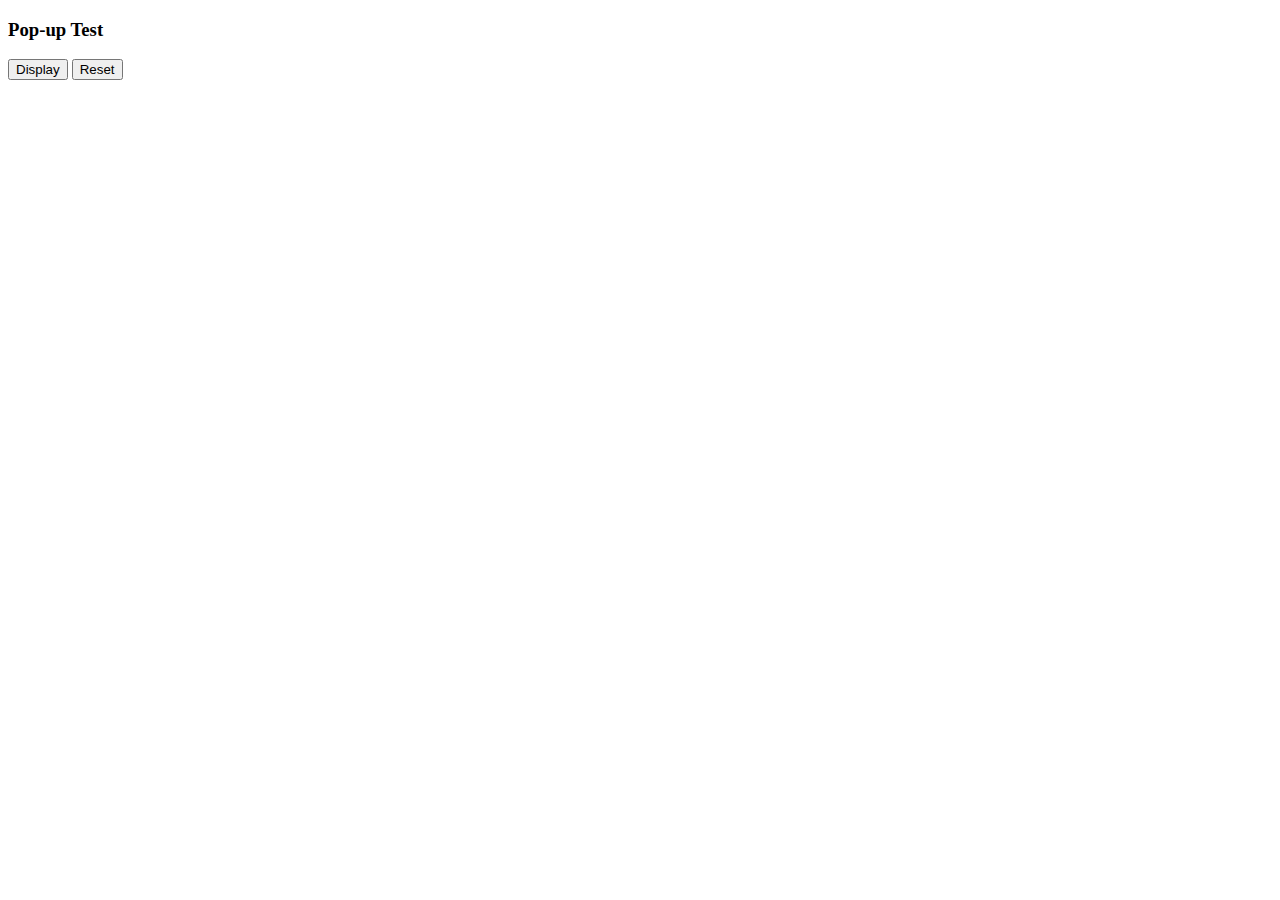
==== index.html @ ad4e4328 "Responsive" ====
<!DOCTYPE html>
<html lang="en">

<head>
  <meta charset="UTF-8">
  <meta name="viewport" content="width=device-width, initial-scale=1">
  <meta name="author" content="Stephen Barrack">
  <meta name="description" content="Test page for popup">
  <meta name="keywords" content="">

  <link rel="stylesheet" href="style.css">
  <link rel="stylesheet" href="custom.css">
  <script src="script.js"></script>
</head>

<h3>Pop-up Test</h3>
<button id="button" title="This button displays the pop-up!">Display</button>
<button id="button2" title="This button resets the cokie!">Reset</button>

<div class="ca-popup" id="ca-popup-1">
  <div class="ca-popup-content">
    <span class="ca-exout">&times;</span>
    <div class="ca-part">
      <h1>SOMETHING SOMETHING COOL AD</h1>
      <h2>Do stuff, do more stuff, do extra stuff, and do <b>EVEN MORE</b> stuff!*</h2>
    </div>
    <img src="images/cover.png" class="ca-cover">
    <div class="ca-part">
      <img class="ca-subscribe" src="images/button.png"></button>
      <img class="ca-logo" src="images/logo.png">
      <p>*This is the fine text that no one reads and if you do it will make you cringe a little because it
        is so long and boring and benefits you in no way possible, therefor I will just keep ranting on about how
        terrible fine print is, oh wait, no I wont.</p>
    </div>
  </div>
</div>

</html>
---- style.css ----
div.ca-popup {
    display: none;
    width: 100%;
    height: 100%;
    position: fixed;
    left: 0;
    top: 0;
    z-index: 2147483647;
    font-family: Arial, Helvetica, sans-serif;
    background-color: rgba(0, 0, 0, 0.4);
    -webkit-user-select: none;
    -moz-user-select: none;
    -ms-user-select: none;
    user-select: none;
    -webkit-animation-name: animate;
    -webkit-animation-duration: 0.5s;
    -moz-animation-name: animate;
    -moz-animation-duration: 0.5s;
    -ms-animation-name: animate;
    -ms-animation-duration: 0.5s;
    animation-name: animate;
    animation-duration: 0.5s;
}

@-webkit-keyframes animate {
    from {
        opacity: 0;
    }

    to {
        opacity: 1;
    }
}

@-moz-keyframes animate {
    from {
        opacity: 0;
    }

    to {
        opacity: 1;
}
}

@-ms-keyframes animate {
    from {
        opacity: 0;
    }

    to {
        opacity: 1;
    }
}

@keyframes animate {
    from {
        opacity: 0;
    }

    to {
        opacity: 1;
    }
}

div.ca-popup-content {
    background-color: LightSkyBlue;
    background-image: linear-gradient(-5deg, DodgerBlue, LightSkyBlue, GhostWhite, white);
    margin: auto;
    position: fixed;
    top: 0;
    bottom: 0;
    left: 0;
    right: 0;
    padding: 15px 0;
    width: 300px;
    height: fit-content;
    box-shadow: 0 4px 8px 0 rgba(0, 0, 0, 0.2), 0 6px 20px 0 rgba(0, 0, 0, 0.2);
    -webkit-animation-name: animatetop;
    -webkit-animation-duration: 0.5s;
    -moz-animation-name: animatetop;
    -moz-animation-duration: 0.5s;
    -ms-animation-name: animatetop;
    -ms-animation-duration: 0.5s;
    animation-name: animatetop;
    animation-duration: 0.5s;
}

@-webkit-keyframes animatetop {
    from {
        top: -100%;
    }

    to {
        top: 0;
    }
}

@-moz-keyframes animatetop {
    from {
        top: -100%;
    }

    to {
        top: 0;
    }
}

@-ms-keyframes animatetop {
    from {
        top: -100%;
    }

    to {
        top: 0;
    }
}

@keyframes animatetop {
    from {
        top: -100%;
    }

    to {
        top: 0;
    }
}

span.ca-exout {
    display: block;
    height: 0;
    float: right;
    transform: translate(-15px, -5px);
    color: #444;
    font-size: 24pt;
    font-weight: bold;
}

span.ca-exout:hover, span.ca-exout:focus {
    color: #e11;
    cursor: pointer;
}

.ca-popup h1 {
    display: block;
    font-size: 16pt;
    margin: 0 auto;
    padding: 0;
    text-align: center;
    width: 80%;
}    

.ca-popup h2 {
    color: #333;
    display: block;
    font-size: 12pt;
    margin: 0 auto;
    padding: 10px 0 15px;
    text-align: center;
    width: 90%;
}

.ca-popup p {
    display: none;
    color: #333;
    font-size: 10pt;
    font-style: italic;
    text-align: center;
    margin: 0 auto;
}

img.ca-logo {
    display: none;
    margin: 0 auto;
    padding: 25px 0;
    width: 80%;
}

img.ca-cover {
    display: block;
    float: none;
    margin: auto;
    max-height: 100%;
    width: 70%
}

img.ca-subscribe {
    display: block;
    border: none;
    width: 90%;
    padding: 15px 0 0;
    margin: 0 auto;
}

img.ca-subscribe:hover, img.ca-subscribe:focus {
    cursor: pointer;
    -webkit-filter: brightness(60%);
    -moz-filter: brightness(60%);
    -ms-filter: brightness(60%);
    filter: brightness(60%);
}

div.ca-part {
    float: left;
    width: 100%;
}

@media only screen and (min-width: 768px) {
    .ca-popup h1 {
        padding-top: 20px;
        width: 100%;
    }

    .ca-popup h2 {
        padding: 15px 0 20px;
        width: 80%;
    }

    .ca-popup p {
        display: block;
    }

    div.ca-popup-content {
        width: 700px;
        height: 359px;
        padding: 15px;
    }

    div.ca-part {
        float: right;
        width: 57%;
    }

    img.ca-logo {
        display: block;
    }

    img.ca-cover {
        display: initial;
        margin: none;
        width: auto;
        float: left;
    }

    span.ca-exout {
        transform: translate(5px, -55px);
    }

    img.ca-subscribe {
        padding: 0;
    }
}
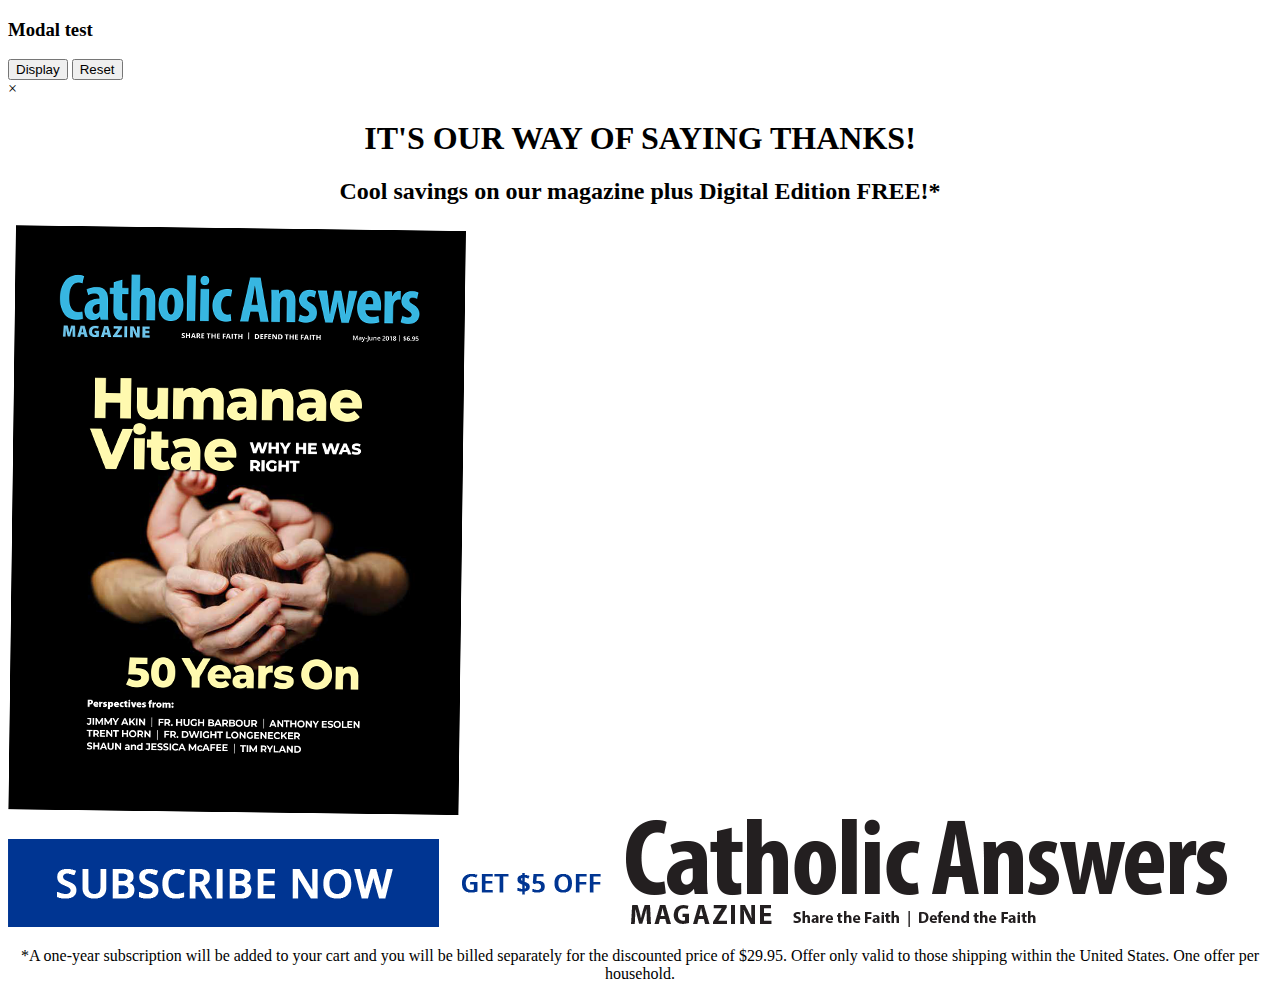
==== commit 8f133479: "fixing dev environment" ====
--- a/index.html
+++ b/index.html
@@ -1,38 +1,100 @@
 <!DOCTYPE html>
 <html lang="en">
-
 <head>
   <meta charset="UTF-8">
   <meta name="viewport" content="width=device-width, initial-scale=1">
   <meta name="author" content="Stephen Barrack">
-  <meta name="description" content="Test page for popup">
-  <meta name="keywords" content="">
-
-  <link rel="stylesheet" href="style.css">
-  <link rel="stylesheet" href="custom.css">
-  <script src="script.js"></script>
+  <meta name="description" content="Test page for modal">
 </head>
 
-<h3>Pop-up Test</h3>
-<button id="button" title="This button displays the pop-up!">Display</button>
-<button id="button2" title="This button resets the cokie!">Reset</button>
+<body>
+  <h3>Modal test</h3>
+  <button id="dev-button" title="This button displays the modal!">Display</button>
+  <button id="dev-button-2" title="This button resets the cookie!">Reset</button>
 
-<div class="ca-popup" id="ca-popup-1">
-  <div class="ca-popup-content">
-    <span class="ca-exout">&times;</span>
-    <div class="ca-part">
-      <h1>SOMETHING SOMETHING COOL AD</h1>
-      <h2>Do stuff, do more stuff, do extra stuff, and do <b>EVEN MORE</b> stuff!*</h2>
-    </div>
-    <img src="images/cover.png" class="ca-cover">
-    <div class="ca-part">
-      <img class="ca-subscribe" src="images/button.png"></button>
-      <img class="ca-logo" src="images/logo.png">
-      <p>*This is the fine text that no one reads and if you do it will make you cringe a little because it
-        is so long and boring and benefits you in no way possible, therefor I will just keep ranting on about how
-        terrible fine print is, oh wait, no I wont.</p>
+  <noscript>
+    <style>
+      #ca-modal-1 {
+        display: none !important;
+      }
+    </style>
+    <h1>This modal requires JavaScript to be enabled.</h1>
+  </noscript>
+
+  <div class="ca-modal" id="ca-modal-1">
+    <div class="ca-modal-content">
+      <span class="ca-modal-exout">&times;</span>
+      <div class="ca-modal-part">
+        <!-- title & subtitle can be changed here -->
+        <h1 align=center>IT'S OUR WAY OF SAYING THANKS!</h1>
+        <h2 align=center>Cool savings on our magazine plus Digital Edition <b>FREE!</b>*</h2>
+      </div>
+      <!-- image URLs can be changed here
+        /store-STOREHASH.mybigcommerce.com/product_images/uploaded_images/...
+        replace STOREHASH with the correct store hash for URLs -->
+      <img src="images/cover.png" class="ca-modal-cover">
+      <div class="ca-modal-part">
+        <img class="ca-modal-subscribe" src="images/button.png"></button>
+        <img class="ca-modal-logo" src="images/logo.png">
+        <!-- fine print can be changed here -->
+        <p align=center>*A one-year subscription will be added to your cart and you will be billed separately for the discounted price of $29.95. Offer only valid to those shipping within the United States. One offer per household.</p>
+      </div>
     </div>
   </div>
-</div>
 
-</html>+  <script>
+  //<!--
+  onload = function() {
+    let modal = document.getElementsByClassName("ca-modal")[0];
+    let close = document.getElementsByClassName("ca-modal-exout")[0];
+    let sub = document.getElementsByClassName("ca-modal-subscribe")[0];
+
+    let timer = setInterval(function() {
+      // localStorage.removeItem("ca-modal-hide"); // test only
+      let country = document.getElementsByClassName("country-name")[0].innerText;
+      if (!localStorage.getItem("ca-modal-hide") && (country === "United States")) {
+        modal.style.display = "block";
+        localStorage.setItem("ca-modal-hide", "true");
+      }
+    }, 5000);
+
+    function hide() {
+      modal.style.display = "none";
+      clearInterval(timer);
+    }
+
+    onclick = function(event) {
+      if (event.target === modal) {
+        hide();
+      }
+    }
+
+    close.onclick = function() {
+      hide();
+    }
+
+    sub.onclick = function() {
+      hide();
+      location.href = "/cart.php?action=add&sku=MUS12CK"; // change SKU here
+    }
+
+    // dev only
+    let devButton = document.getElementById("dev-button");
+    let devButton2 = document.getElementById("dev-button-2");
+
+    devButton.onclick = function () {
+      if (!localStorage.getItem("ca-modal-hide")) {
+        localStorage.setItem("ca-modal-hide", "true");
+        modal.style.display = "block";
+      }
+    }
+
+    devButton2.onclick = function () {
+        localStorage.removeItem("ca-modal-hide");
+    }
+  }
+  //-->
+  </script>
+</body>
+</html>
+
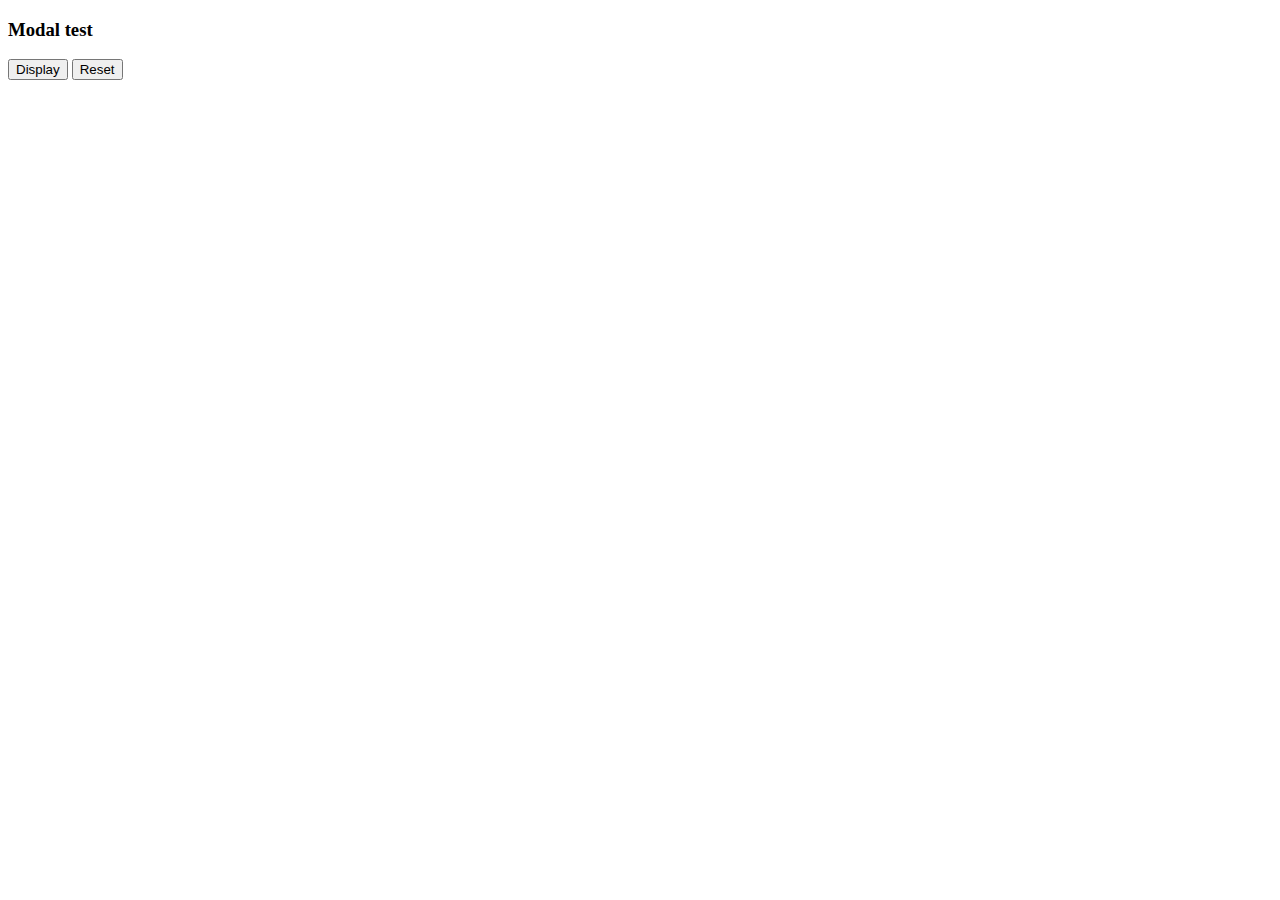
==== commit ac50c654: "SNL IT guy quote here" ====
--- a/index.html
+++ b/index.html
@@ -1,100 +1,327 @@
 <!DOCTYPE html>
 <html lang="en">
 <head>
-  <meta charset="UTF-8">
-  <meta name="viewport" content="width=device-width, initial-scale=1">
-  <meta name="author" content="Stephen Barrack">
-  <meta name="description" content="Test page for modal">
+    <meta charset="UTF-8">
+    <meta name="viewport" content="width=device-width, initial-scale=1">
+    <meta name="author" content="Stephen Barrack">
+    <meta name="description" content="Modal test page">
 </head>
 
 <body>
-  <h3>Modal test</h3>
-  <button id="dev-button" title="This button displays the modal!">Display</button>
-  <button id="dev-button-2" title="This button resets the cookie!">Reset</button>
-
-  <noscript>
+    <h3>Modal test</h3>
+    <button id="dev-button" title="This button displays the modal!">Display</button>
+    <button id="dev-button-2" title="This button resets the key!">Reset</button>
+
+    <noscript>
+        <style>
+        .ca-modal {
+            display: none !important;
+        }
+        </style>
+        <h1>This modal requires JavaScript to be enabled.</h1>
+    </noscript>
+
     <style>
-      #ca-modal-1 {
-        display: none !important;
-      }
+    .ca-modal h1 {
+        font-size: 16pt;
+        margin: 0 auto;
+        padding-top: 5px;
+    }
+    .ca-modal h2 {
+        font-size: 12pt;
+        color: #333;
+        width: 80%;
+        margin: 0 auto;
+        padding: 15px 0 20px;
+    }
+    .ca-modal p {
+        font-size: 10pt;
+        font-style: italic;
+        color: #333;
+        margin: 0 auto;
+    }
+
+    div.ca-modal {
+        display: none;
+        position: fixed;
+        left: 0;
+        top: 0;
+        z-index: 2147483647;
+        width: 100%;
+        height: 100%;
+        font-family: Arial, Helvetica, sans-serif;
+        background-color: rgba(0, 0, 0, 0.4);
+        -webkit-animation-name: animate;
+        -webkit-animation-duration: 0.5s;
+        -moz-animation-name: animate;
+        -moz-animation-duration: 0.5s;
+        -ms-animation-name: animate;
+        -ms-animation-duration: 0.5s;
+        animation-name: animate;
+        animation-duration: 0.5s;
+    }
+    @-webkit-keyframes animate {
+        from {
+            opacity: 0;
+        }
+        to {
+            opacity: 1;
+        }
+    }
+    @-moz-keyframes animate {
+        from {
+            opacity: 0;
+        }
+        to {
+            opacity: 1;
+        }
+    }
+    @-ms-keyframes animate {
+        from {
+            opacity: 0;
+        }
+        to {
+            opacity: 1;
+        }
+    }
+    @keyframes animate {
+        from {
+            opacity: 0;
+        }
+        to {
+            opacity: 1;
+        }
+    }
+
+    div.ca-modal-content {
+        background-color: LightSkyBlue;
+        background-image: linear-gradient(-5deg, DodgerBlue, LightSkyBlue, GhostWhite, white);
+        margin: auto;
+        position: fixed;
+        top: 0;
+        bottom: 0;
+        left: 0;
+        right: 0;
+        padding: 15px;
+        width: 700px;
+        height: 359px;
+        box-shadow: 0 4px 8px 0 rgba(0, 0, 0, 0.2), 0 6px 20px 0 rgba(0, 0, 0, 0.2);
+        -webkit-animation-name: animatetop;
+        -webkit-animation-duration: 0.5s;
+        -moz-animation-name: animatetop;
+        -moz-animation-duration: 0.5s;
+        -ms-animation-name: animatetop;
+        -ms-animation-duration: 0.5s;
+        animation-name: animatetop;
+        animation-duration: 0.5s;
+    }
+    @-webkit-keyframes animatetop {
+        from {
+            top: -100%;
+        }
+        to {
+            top: 0;
+        }
+    }
+    @-moz-keyframes animatetop {
+        from {
+            top: -100%;
+        }
+        to {
+            top: 0;
+        }
+    }
+    @-ms-keyframes animatetop {
+        from {
+            top: -100%;
+        }
+        to {
+            top: 0;
+        }
+    }
+    @keyframes animatetop {
+        from {
+            top: -100%;
+        }
+        to {
+            top: 0;
+        }
+    }
+
+    img.ca-modal-logo {
+        display: block;
+        margin: 20px auto 15px;
+        width: 80%;
+    }
+
+    img.ca-modal-cover {
+        float: left;
+        max-height: 100%;
+    }
+
+    span.ca-modal-exout {
+        display: block;
+        height: 0;
+        transform: translate(-5px, -55px);
+        color: #444;
+        font-size: 24pt;
+        font-weight: bold;
+        -webkit-user-select: none;
+        -moz-user-select: none;
+        -ms-user-select: none;
+        user-select: none;
+    }
+    span.ca-modal-exout:hover,
+    span.ca-modal-exout:focus {
+        color: #e11;
+        cursor: pointer;
+    }
+
+    img.ca-modal-subscribe {
+        display: block;
+        border: none;
+        width: 90%;
+        margin: auto;
+    }
+    img.ca-modal-subscribe:hover,
+    img.ca-modal-subscribe:focus {
+        cursor: pointer;
+        -webkit-filter: brightness(60%);
+        -moz-filter: brightness(60%);
+        -ms-filter: brightness(60%);
+        filter: brightness(60%);
+    }
+
+    div.ca-modal-part {
+        float: right;
+        width: 57%;
+    }
+
+    @media screen and (max-width: 768px) {
+        .ca-modal h1 {
+            display: block;
+            padding: 0;
+            width: 80%;
+        }
+        .ca-modal h2 {
+            display: block;
+            width: 90%;
+            padding: 0;
+            margin: 10px auto 15px;
+        }
+        .ca-modal p {
+            display: none;
+        }
+
+        div.ca-modal-content {
+            width: 300px;
+            height: 472px;
+            padding: 15px 0;
+        }
+
+        div.ca-modal-part {
+            float: left;
+            width: 100%;
+        }
+
+        img.ca-modal-logo {
+            display: none;
+        }
+
+        img.ca-modal-cover {
+            display: block;
+            margin: auto;
+            width: 70%;
+            float: none;
+        }
+
+        span.ca-modal-exout {
+            transform: translate(-15px, -5px);
+            float: right
+        }
+
+        img.ca-modal-subscribe {
+            margin: 15px auto 0;
+            padding: 0;
+        }
+    }
     </style>
-    <h1>This modal requires JavaScript to be enabled.</h1>
-  </noscript>
-
-  <div class="ca-modal" id="ca-modal-1">
-    <div class="ca-modal-content">
-      <span class="ca-modal-exout">&times;</span>
-      <div class="ca-modal-part">
-        <!-- title & subtitle can be changed here -->
-        <h1 align=center>IT'S OUR WAY OF SAYING THANKS!</h1>
-        <h2 align=center>Cool savings on our magazine plus Digital Edition <b>FREE!</b>*</h2>
-      </div>
-      <!-- image URLs can be changed here
-        /store-STOREHASH.mybigcommerce.com/product_images/uploaded_images/...
-        replace STOREHASH with the correct store hash for URLs -->
-      <img src="images/cover.png" class="ca-modal-cover">
-      <div class="ca-modal-part">
-        <img class="ca-modal-subscribe" src="images/button.png"></button>
-        <img class="ca-modal-logo" src="images/logo.png">
-        <!-- fine print can be changed here -->
-        <p align=center>*A one-year subscription will be added to your cart and you will be billed separately for the discounted price of $29.95. Offer only valid to those shipping within the United States. One offer per household.</p>
-      </div>
+
+    <div class="ca-modal">
+        <div class="ca-modal-content">
+            <span class="ca-modal-exout">&times;</span>
+            <div class="ca-modal-part">
+                <h1 align=center>IT'S OUR WAY OF SAYING THANKS!</h1>
+                <h2 align=center>Cool savings on our magazine plus Digital Edition <b>FREE!</b>*</h2>
+            </div>
+            <img src="images/cover.png" class="ca-modal-cover">
+            <div class="ca-modal-part">
+                <img class="ca-modal-subscribe" src="images/button.png"></button>
+                <img class="ca-modal-logo" src="images/logo.png">
+                <p align=center>*A one-year subscription will be added to your cart and you will be billed separately for the discounted price of $29.95. Offer only valid to those shipping within the United States. One offer per household.</p>
+            </div>
+        </div>
     </div>
-  </div>
-
-  <script>
-  //<!--
-  onload = function() {
-    let modal = document.getElementsByClassName("ca-modal")[0];
-    let close = document.getElementsByClassName("ca-modal-exout")[0];
-    let sub = document.getElementsByClassName("ca-modal-subscribe")[0];
-
-    let timer = setInterval(function() {
-      // localStorage.removeItem("ca-modal-hide"); // test only
-      let country = document.getElementsByClassName("country-name")[0].innerText;
-      if (!localStorage.getItem("ca-modal-hide") && (country === "United States")) {
-        modal.style.display = "block";
-        localStorage.setItem("ca-modal-hide", "true");
-      }
-    }, 5000);
-
-    function hide() {
-      modal.style.display = "none";
-      clearInterval(timer);
-    }
-
-    onclick = function(event) {
-      if (event.target === modal) {
-        hide();
-      }
-    }
-
-    close.onclick = function() {
-      hide();
-    }
-
-    sub.onclick = function() {
-      hide();
-      location.href = "/cart.php?action=add&sku=MUS12CK"; // change SKU here
-    }
-
-    // dev only
-    let devButton = document.getElementById("dev-button");
-    let devButton2 = document.getElementById("dev-button-2");
-
-    devButton.onclick = function () {
-      if (!localStorage.getItem("ca-modal-hide")) {
-        localStorage.setItem("ca-modal-hide", "true");
-        modal.style.display = "block";
-      }
-    }
-
-    devButton2.onclick = function () {
-        localStorage.removeItem("ca-modal-hide");
-    }
-  }
-  //-->
-  </script>
+
+    <script>
+    //<!--
+    onload = function() {
+        let modal = document.getElementsByClassName('ca-modal')[0]
+        let close = document.getElementsByClassName('ca-modal-exout')[0]
+        let sub = document.getElementsByClassName('ca-modal-subscribe')[0]
+
+        let key = 'ca-modal-hide-1'
+        let oldkeys = ['hide', 'ca-modal-hide']
+
+        oldkeys.forEach(k => {
+            localStorage.removeItem(k)
+        })
+
+        let timer = setInterval(function () {
+            // localStorage.setItem(key, 'false'); // test only
+            let country = document.getElementsByClassName('country-name')[0].innerText;
+            if (localStorage.getItem(key) != 'true' && country === 'United States') {
+                modal.style.display = 'block'
+                localStorage.setItem(key, 'true')
+            }
+        }, 5000)
+
+        function hide() {
+            modal.style.display = 'none'
+            clearInterval(timer)
+        }
+
+        onclick = function(event) {
+            if (event.target === modal) {
+                hide()
+            }
+        }
+
+        close.onclick = function() {
+            hide()
+        }
+
+        sub.onclick = function() {
+            hide()
+            location.href = '/cart.php?action=add&sku=MUS12CK'
+        }
+
+        let devButton = document.getElementById('dev-button')
+        let devButton2 = document.getElementById('dev-button-2')
+
+        devButton.onclick = function () {
+            if (localStorage.getItem(key) != 'true') {
+                localStorage.setItem(key, 'true')
+                modal.style.display = 'block'
+            }
+        }
+
+        devButton2.onclick = function () {
+            localStorage.setItem(key, 'false')
+        }
+    }
+    //-->
+    </script>
 </body>
 </html>
 
